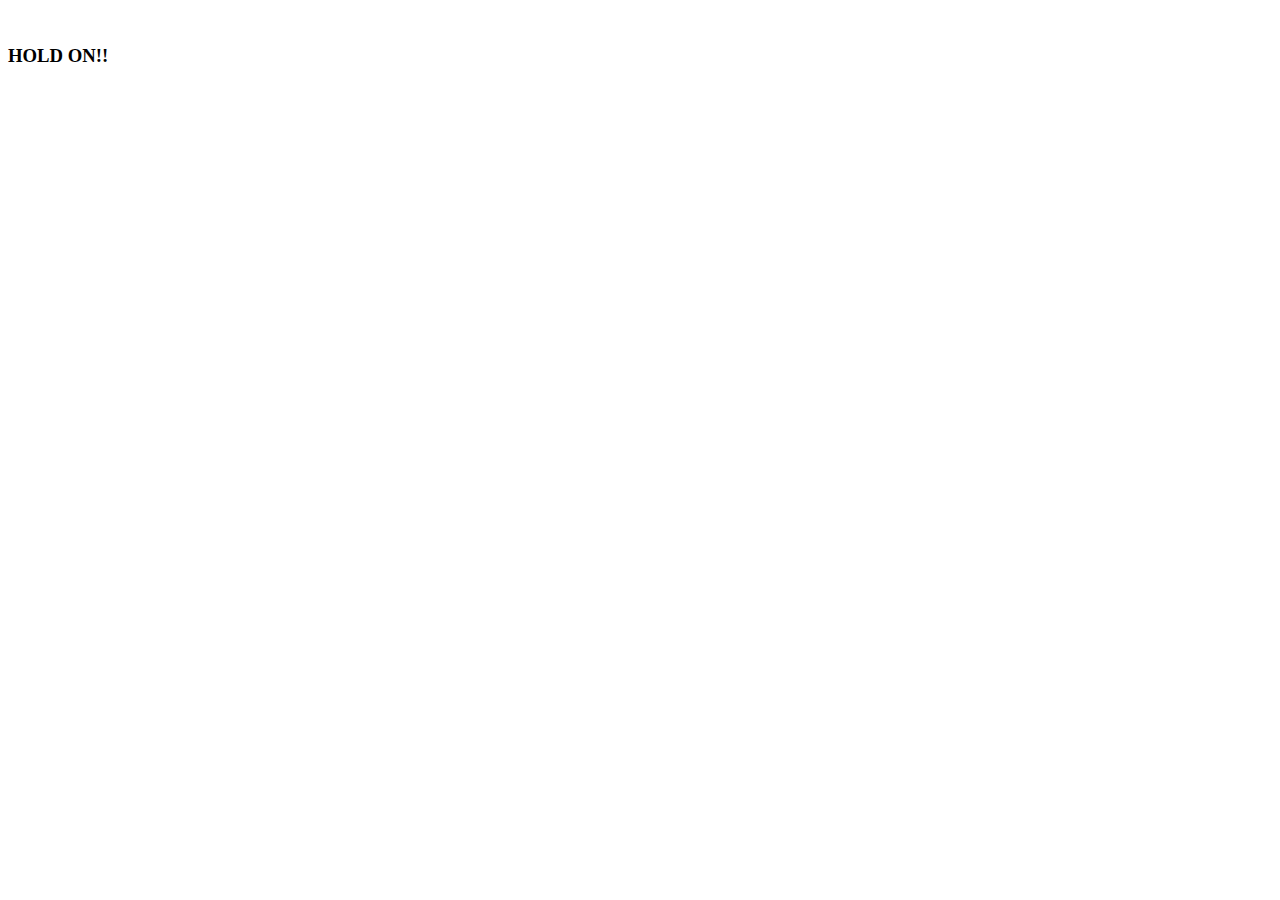
==== index.html @ 58b9d4e5 "Add files via upload" ====
<!DOCTYPE html>
<html>
  <head>
    <meta charset="utf-8" />
    <meta name="viewport" content="initial-scale=1, width=device-width" />

    <link rel="stylesheet" href="/css/global.css" />
    <link rel="stylesheet" href="css/index.css" />

    <link
      rel="stylesheet"
      href="https://fonts.googleapis.com/css2?family=Kreon:wght@400&display=swap"
    />
  </head>
  <body>
    <main class="container-1">
      <img class="gradient-icon" alt="" src="gradients/gradient@2x.png" /><img
        class="playboi-carti-playboi-carti-ed-icon"
        alt=""
        src="gif/playboi-carti-playboi-carti-edits.gif"
      /><img
        class="ashko-play-boy-1-icon"
        alt=""
        src="gif/ashko-play-boy.gif"
      />
      <h3 class="hold-on">HOLD ON!!</h3>
    </main>
  </body>
</html>
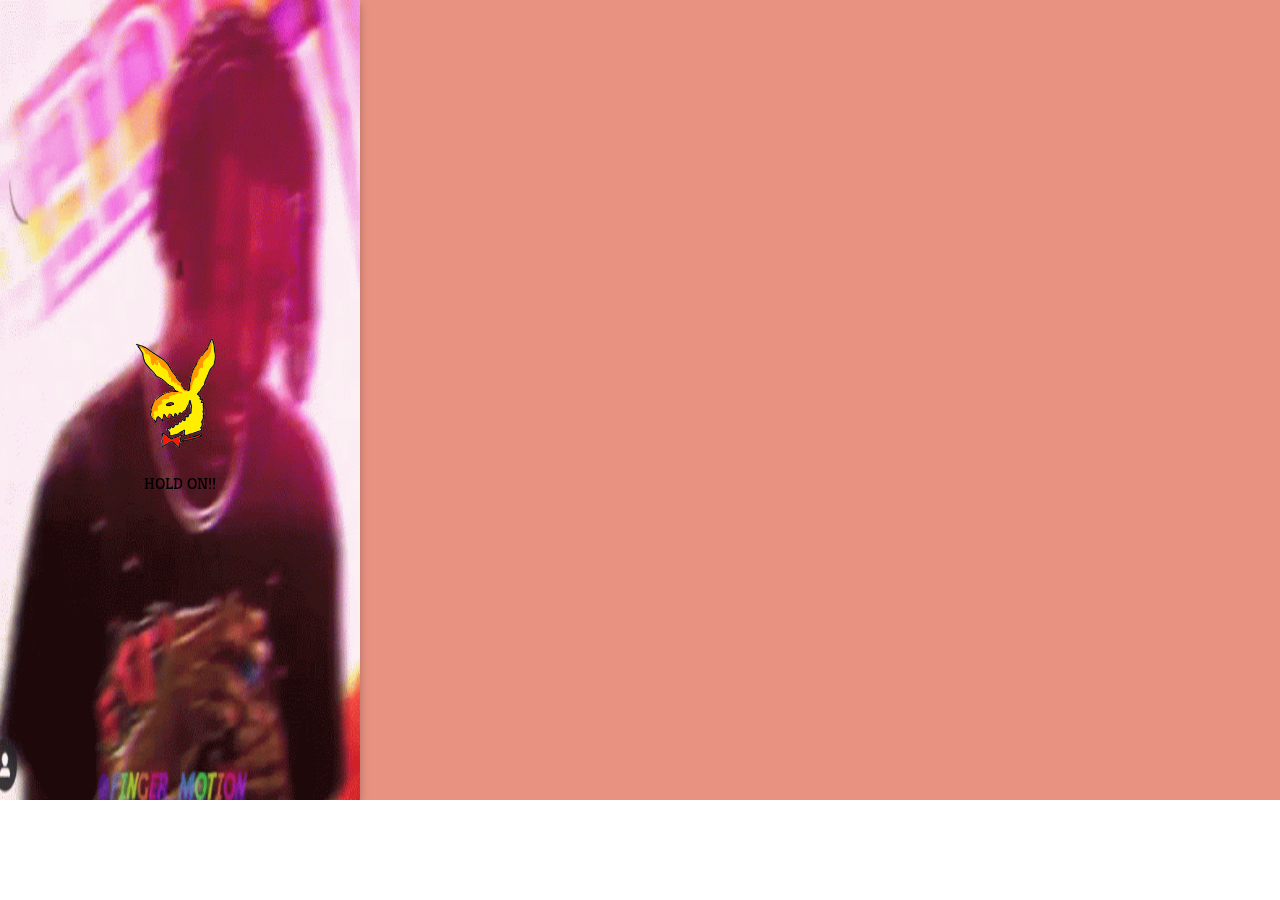
==== commit aa289178: "index change title" ====
--- a/index.html
+++ b/index.html
@@ -6,6 +6,7 @@
 
     <link rel="stylesheet" href="/css/global.css" />
     <link rel="stylesheet" href="css/index.css" />
+    <title>Krishennn bitch</title>
 
     <link
       rel="stylesheet"
--- a/css/global.css
+++ b/css/global.css
@@ -0,0 +1,5 @@
+:root {
+    /* fonts */
+    --font-kreon: Kreon;
+  }
+  --- a/css/index.css
+++ b/css/index.css
@@ -0,0 +1,56 @@
+body {
+  margin: 0;
+  line-height: normal;
+}
+.playboi-carti-playboi-carti-ed-icon {
+  position: absolute;
+  width: 360px;
+  height: 800px;
+  left: 0px;
+  top: 0px;
+
+  background: url(playboi-carti-playboi-carti-edits.png);
+  background-blend-mode: hard-light;
+  filter: drop-shadow(0px 4px 4px rgba(0, 0, 0, 0.25));
+  }
+.gradient-icon {
+  object-fit: cover;
+  mix-blend-mode: saturation;
+}
+
+.ashko-play-boy-1-icon,
+.hold-on {
+  position: absolute;
+  top: 330px;
+  left: 123px;
+  width: 93px;
+  height: 120px;
+}
+.hold-on {
+  position: absolute;
+  width: 92px;
+  height: 31px;
+  left: 134px;
+  top: 458px;
+
+  font-family: 'Kreon';
+  font-style: normal;
+  font-weight: 400;
+  font-size: 16px;
+  line-height: 20px;
+  text-align: center;
+
+}
+.container-1 {
+  position: relative;
+  width: 100%;
+  height: 800px;
+  overflow: hidden;
+  background-image: url(/gradients/gradient@2x.png);
+  background-size: cover;
+  background-repeat: no-repeat;
+  background-position: top;
+  text-align: center;
+  font-size: 16px;
+  font-family: var(--font-kreon);
+}
